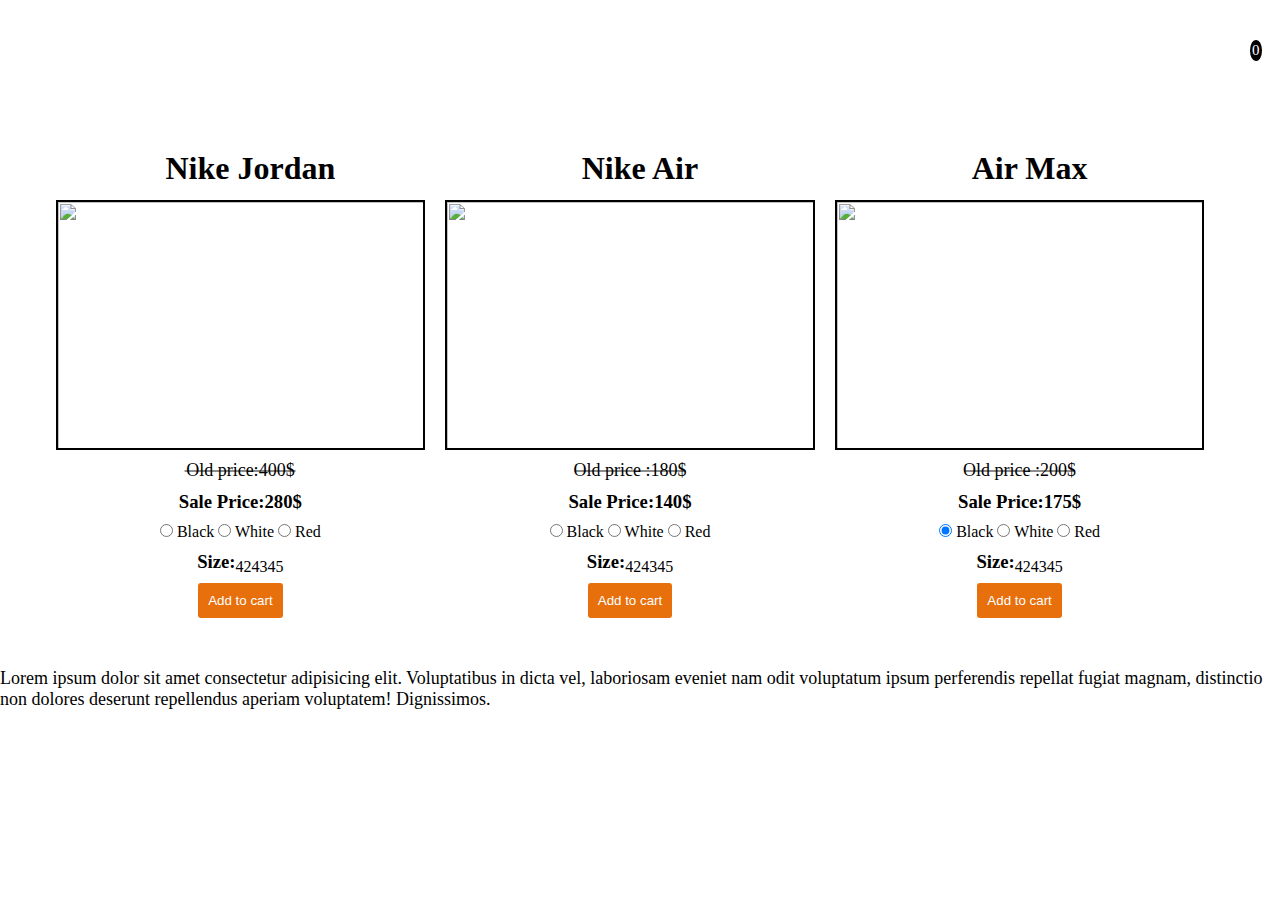
==== LocalStorage/index.html @ 2d32cea3 "sdd" ====
<!DOCTYPE html>
<html lang="en">

<head>
    <meta charset="UTF-8">
    <meta name="viewport" content="width=device-width, initial-scale=1.0">
    <title>Localstorage</title>
    <link rel="stylesheet" href="https://use.fontawesome.com/releases/v5.15.1/css/all.css"
        integrity="sha384-vp86vTRFVJgpjF9jiIGPEEqYqlDwgyBgEF109VFjmqGmIY/Y4HV4d3Gp2irVfcrp" crossorigin="anonymous">
    <link rel="stylesheet" href="style.css">
</head>

<body>
    <div class="header_container">
        <div class="cart_box">
            <div class="cart">
                <h2>Cart</h2>
                <div class="product_content">

                </div>

                <i class="far fa-times-circle close_btn"></i>
            </div>
        </div>
        <div class="my_cart">
            <a href="javascript:void(0)" class="get_cart">
                <p>0</p>
                <i class="fas fa-shopping-cart"></i>
            </a>
        </div>
    </div>
    <div class="shop_container">
        <div class="product item"> <img src="nike-jordan.jpg" alt="">
            <h1>Nike Jordan</h1>
            <div class="price">
                <p>Old price:<span>400$</span></p>
                <h3>Sale Price:<span>280$</span></h3>
            </div>
            <div class="input_block">
                <input type="radio" name="color" id="color" value="black" checked>
                <label for="color">Black</label>
                <input type="radio" name="color" id="color" value="white">
                <label for="color">White</label>
                <input type="radio" name="color" id="color" value="red">
                <label for="color">Red</label>
            </div>
            <div class="size_block">
                <h3>Size:</h3>
                <span>42</span>
                <span>43</span>
                <span>45</span>
            </div>
            <button>Add to cart</button>
        </div>

        <div class="product item"> <img src="nike-air.jpg" alt="">
            <h1>Nike Air</h1>
            <div class="price">
                <p>Old price :<span>180$</span></p>
                <h3>Sale Price:<span>140$</span></h3>
            </div>
            <div class="input_block">

                <input type="radio" name="color" id="color" value="black" checked>
                <label for="color">Black</label>
                <input type="radio" name="color" id="color" value="white">
                <label for="color">White</label>
                <input type="radio" name="color" id="color" value="red">
                <label for="color">Red</label>

            </div>
            <div class="size_block">
                <h3>Size:</h3>
                <span>42</span>
                <span>43</span>
                <span>45</span>
            </div>

            <button>Add to cart</button>
        </div>


        <div class="product item"> <img src="air-max.jpg" alt="">
            <h1>Air Max</h1>
            <div class="price">
                <p>Old price :<span>200$</span></p>
                <h3>Sale Price:<span>175$</span></h3>
            </div>
            <div class="input_block">
                <input type="radio" name="color" id="color" value="black" checked>
                <label for="color">Black</label>
                <input type="radio" name="color" id="color" value="white">
                <label for="color">White</label>
                <input type="radio" name="color" id="color" value="red">
                <label for="color">Red</label>
            </div>
            <div class="size_block">
                <h3>Size:</h3>
                <span>42</span>
                <span>43</span>
                <span>45</span>
            </div>
            <button>Add to cart</button>
        </div>
    </div>

    <section>
        <p>Lorem ipsum dolor sit amet consectetur adipisicing elit. Voluptatibus in dicta vel, laboriosam eveniet nam
            odit voluptatum ipsum perferendis repellat fugiat magnam, distinctio non dolores deserunt repellendus
            aperiam voluptatem! Dignissimos.</p>
    </section>
    <div class="pop_up_overlay">
        <div class="top"></div>
        <div class="bottom"></div>
        <div class="message">
            No products
        </div>
    </div>
    <script src="https://code.jquery.com/jquery-2.2.4.min.js"
        integrity="sha256-BbhdlvQf/xTY9gja0Dq3HiwQF8LaCRTXxZKRutelT44=" crossorigin="anonymous"></script>
    <script src="script.js"></script>
</body>

</html>
---- LocalStorage/style.css ----
* {
  margin: 0;
  padding: 0;
  box-sizing: border-box;
}

a {
  text-decoration: none;
  color: #000;
  font-size: 18px;
}
.header_container {
  max-width: 1200px;
  height: 80px;
  margin-right: auto;
  margin-left: auto;
  padding-left: 15px;
  padding-right: 15px;
  display: flex;
  justify-content: flex-end;
  align-items: center;
}

.cart_box {
  position: fixed;
  padding-left: 15px;
  padding-right: 15px;
  top: 0;
  right: 0;
  height: 100vh;
  width: 400px;
  background: rgba(248, 239, 156, 0.8);
  transform: translateX(100%);
  transition: all 0.4s ease-in;
  z-index: 999;
}

.cart_box.active {
  transform: translateX(0);
}

.cart {
  padding-top: 10px;
  position: relative;
  width: 100%;
  text-align: center;
}

.cart h2 {
  margin-bottom: 20px;
}

.product_content {
  display: flex;
  flex-direction: column;
  align-items: center;
  font-size: 18px;
}

.product_content span {
  font-weight: 700;
  margin-bottom: 5px;
}

/* .product_content span:last-child {
  margin-bottom: 20px;
} */

.total {
  margin-bottom: 25px;
}

.product_content img {
  width: 200px;
  height: 150px;
}

.cart_box i {
  position: absolute;
  left: 5px;
  top: 10px;
  font-size: 25px;
  color: rgb(255, 145, 0);
  cursor: pointer;
}

.my_cart i {
  font-weight: 700;
  font-size: 30px;
  color: #e76f0c;
}

.get_cart {
  position: relative;
}

.get_cart p {
  position: absolute;
  left: 25px;
  background: #000;
  color: #fff;
  border-radius: 50%;
  font-size: 15px;
  padding: 2px;
}

.shop_container {
  max-width: 1200px;
  margin-right: auto;
  margin-left: auto;
  padding-left: 15px;
  padding-right: 15px;
  display: -webkit-box;
  display: -ms-flexbox;
  display: flex;
  -webkit-box-orient: horizontal;
  -webkit-box-direction: normal;
  -ms-flex-flow: row nowrap;
  flex-flow: row nowrap;
  -webkit-box-align: center;
  -ms-flex-align: center;
  align-items: center;
  -webkit-box-pack: center;
  -ms-flex-pack: center;
  justify-content: center;
  padding-top: 120px;
  text-align: center;
}

img {
  display: block;
  width: 400px;
  max-width: 100%;
  height: 250px;
  object-fit: cover;
  margin-bottom: 10px;
  border: 2px solid #000;
}

.item {
  width: 33.3%;
  position: relative;
  padding-right: 20px;
}

.item h1 {
  position: absolute;
  width: 100%;
  top: 0;
  left: 50%;
  transform: translate(-50%, -50px);
}

p {
  font-size: 18px;
  position: relative;
}

.item p::before {
  content: '';
  position: absolute;
  top: 50%;
  left: 50%;
  transform: translate(-50%, -50%);
  width: 30%;
  height: 1px;
  background: rgb(26, 26, 26);
  display: block;
  z-index: -1;
}

.item p,
h3 {
  margin-bottom: 10px;
}

button {
  border-radius: 3px;
  padding: 10px 10px;
  cursor: pointer;
  transition: all 0.4s;
  background: rgb(231, 111, 12);
  color: #fff;
  outline: none;
  border: none;
  margin-bottom: 50px;
}

button:hover,
button:focus {
  box-shadow: 0px 0px 6px 0px rgb(250, 166, 9);
}

.input_block {
  margin-bottom: 10px;
}

input {
  cursor: pointer;
}

.size_block {
  display: flex;
  align-items: center;
  justify-content: center;
  height: 100%;
}
.pop_up_overlay{
    position: fixed;
    width: 100vw;
    height: 100vh;
    display: flex;
    justify-content: center;
    align-items: center;
    top: 0;
    left: 0;
    opacity: 0;
    visibility: hidden;
    transition: .4s;
}
.pop_up_overlay.active{
    opacity: 1;
    visibility: visible;
}
.pop_up_overlay .top{
    position: absolute;
    top: 0;
    left: 0;
    background-color: rgba(0,0,0,.7);
    width: 100%;
    height: 50%;
    transform: translateY(-100%);
    transition: all .4s ease-in-out;
}
.pop_up_overlay .bottom{
    position: absolute;
    bottom: 0;
    left: 0;
    background-color: rgba(0,0,0,.7);
    width: 100%;
    height: 50%;
    transform: translateY(100%);
    transition: all .4s ease-in-out;
}
.pop_up_overlay .message{
    padding: 40px;
    background: #fff;
    position: relative;
    z-index: 999;
    border-radius: 25px;
}
.pop_up_overlay.active .top,
.pop_up_overlay.active .bottom{
    transform: translateY(0);
}
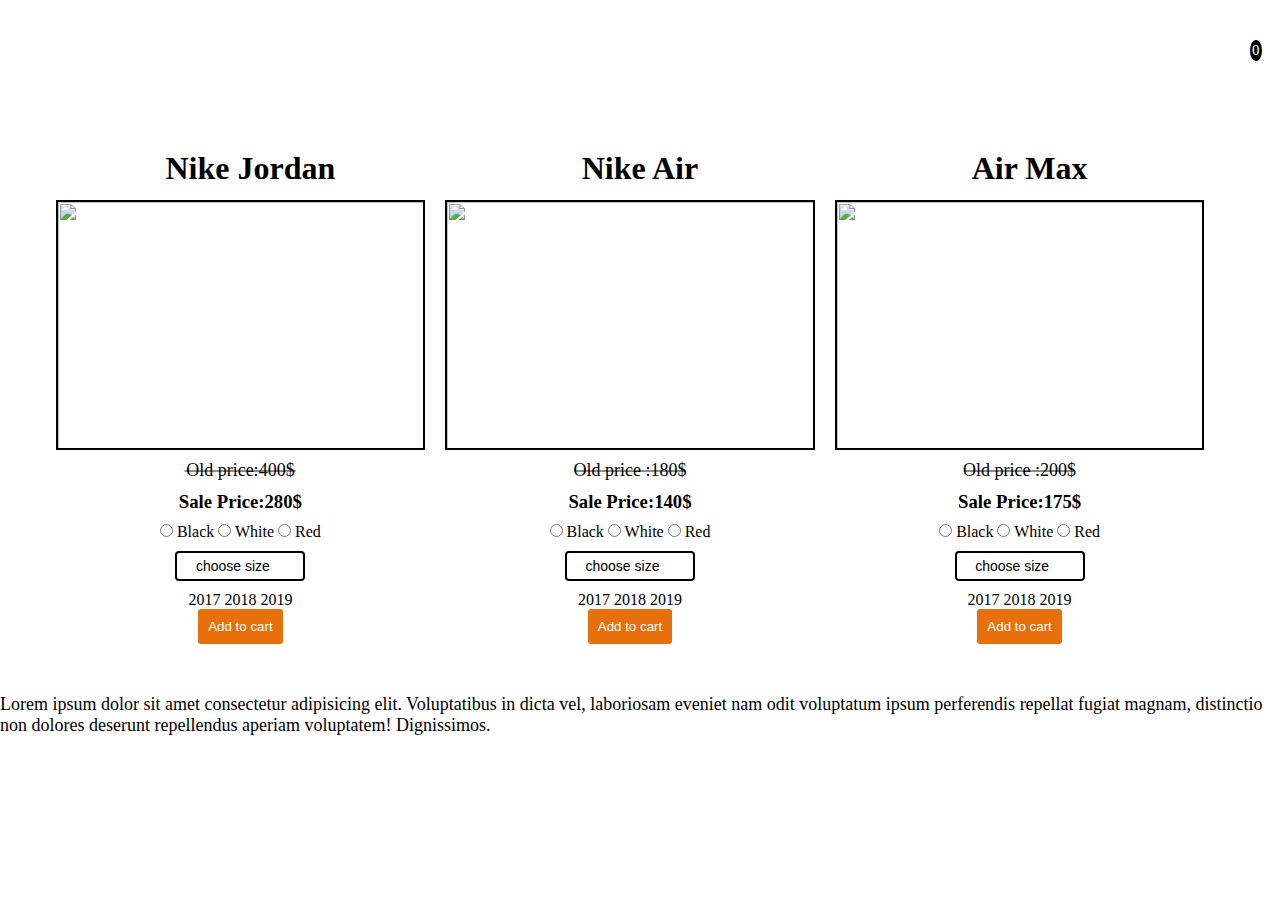
==== commit 4f3e0954: "counter arrows" ====
--- a/LocalStorage/index.html
+++ b/LocalStorage/index.html
@@ -25,11 +25,11 @@
         <div class="my_cart">
             <a href="javascript:void(0)" class="get_cart">
                 <p>0</p>
-                <i class="fas fa-shopping-cart"></i>
+                <i class="fas fa-shopping-cart carticon"></i>
             </a>
         </div>
     </div>
-    <div class="shop_container">
+    <div class=" shop_container">
         <div class="product item"> <img src="nike-jordan.jpg" alt="">
             <h1>Nike Jordan</h1>
             <div class="price">
@@ -37,18 +37,22 @@
                 <h3>Sale Price:<span>280$</span></h3>
             </div>
             <div class="input_block">
-                <input type="radio" name="color" id="color" value="black" checked>
+                <input type="radio" name="color" value="black">
                 <label for="color">Black</label>
-                <input type="radio" name="color" id="color" value="white">
+                <input type="radio" name="color" value="white">
                 <label for="color">White</label>
-                <input type="radio" name="color" id="color" value="red">
+                <input type="radio" name="color" value="red">
                 <label for="color">Red</label>
             </div>
             <div class="size_block">
-                <h3>Size:</h3>
-                <span>42</span>
-                <span>43</span>
-                <span>45</span>
+
+                <input type="number" name="size" min="36" max="45" step="2" placeholder="choose size">
+            </div>
+
+            <div class="model">
+                <span>2017</span>
+                <span>2018</span>
+                <span>2019</span>
             </div>
             <button>Add to cart</button>
         </div>
@@ -61,21 +65,24 @@
             </div>
             <div class="input_block">
 
-                <input type="radio" name="color" id="color" value="black" checked>
+                <input type="radio" name="color" value="black">
                 <label for="color">Black</label>
-                <input type="radio" name="color" id="color" value="white">
+                <input type="radio" name="color" value="white">
                 <label for="color">White</label>
-                <input type="radio" name="color" id="color" value="red">
+                <input type="radio" name="color" value="red">
                 <label for="color">Red</label>
 
             </div>
             <div class="size_block">
-                <h3>Size:</h3>
-                <span>42</span>
-                <span>43</span>
-                <span>45</span>
+                <input type="number" name="size" min="36" max="45" step="2" placeholder="choose size">
+
             </div>
 
+            <div class="model">
+                <span>2017</span>
+                <span>2018</span>
+                <span>2019</span>
+            </div>
             <button>Add to cart</button>
         </div>
 
@@ -87,25 +94,29 @@
                 <h3>Sale Price:<span>175$</span></h3>
             </div>
             <div class="input_block">
-                <input type="radio" name="color" id="color" value="black" checked>
+                <input type="radio" name="color" value="black">
                 <label for="color">Black</label>
-                <input type="radio" name="color" id="color" value="white">
+                <input type="radio" name="color" value="white">
                 <label for="color">White</label>
-                <input type="radio" name="color" id="color" value="red">
+                <input type="radio" name="color" value="red">
                 <label for="color">Red</label>
             </div>
+
             <div class="size_block">
-                <h3>Size:</h3>
-                <span>42</span>
-                <span>43</span>
-                <span>45</span>
+                <input type="number" name="size" min="36" max="45" step="2" placeholder="choose size">
+            </div>
+            <div class="model">
+                <span>2017</span>
+                <span>2018</span>
+                <span>2019</span>
             </div>
             <button>Add to cart</button>
         </div>
     </div>
 
     <section>
-        <p>Lorem ipsum dolor sit amet consectetur adipisicing elit. Voluptatibus in dicta vel, laboriosam eveniet nam
+        <p>Lorem ipsum dolor sit amet consectetur adipisicing elit. Voluptatibus in dicta vel, laboriosam eveniet
+            nam
             odit voluptatum ipsum perferendis repellat fugiat magnam, distinctio non dolores deserunt repellendus
             aperiam voluptatem! Dignissimos.</p>
     </section>
--- a/LocalStorage/style.css
+++ b/LocalStorage/style.css
@@ -5,6 +5,7 @@
 }
 
 a {
+  display: block;
   text-decoration: none;
   color: #000;
   font-size: 18px;
@@ -33,6 +34,7 @@
   transform: translateX(100%);
   transition: all 0.4s ease-in;
   z-index: 999;
+  overflow: auto;
 }
 
 .cart_box.active {
@@ -62,12 +64,12 @@
   margin-bottom: 5px;
 }
 
-/* .product_content span:last-child {
+.product_content span:last-child {
   margin-bottom: 20px;
-} */
+}
 
 .total {
-  margin-bottom: 25px;
+  margin-bottom: 15px;
 }
 
 .product_content img {
@@ -75,7 +77,7 @@
   height: 150px;
 }
 
-.cart_box i {
+.cart_box .close_btn {
   position: absolute;
   left: 5px;
   top: 10px;
@@ -84,10 +86,17 @@
   cursor: pointer;
 }
 
-.my_cart i {
+.my_cart .carticon {
   font-weight: 700;
   font-size: 30px;
   color: #e76f0c;
+}
+
+.count-arrows i {
+  color: red;
+  cursor: pointer;
+  padding-left: 10px;
+  padding-right: 10px;
 }
 
 .get_cart {
@@ -170,7 +179,8 @@
 }
 
 .item p,
-h3 {
+h3,
+.size_block {
   margin-bottom: 10px;
 }
 
@@ -186,7 +196,7 @@
   margin-bottom: 50px;
 }
 
-button:hover,
+button button:hover,
 button:focus {
   box-shadow: 0px 0px 6px 0px rgb(250, 166, 9);
 }
@@ -199,57 +209,88 @@
   cursor: pointer;
 }
 
+input[type='button'] {
+  background: #000;
+  color: #fff;
+  padding: 5px;
+  outline: none;
+}
+
+input[type='number'] {
+  width: 130px;
+  max-width: 100%;
+  cursor: pointer;
+  padding: 5px 15px;
+  text-align: center;
+  border-radius: 4px;
+  border: 2px solid #000;
+  outline: none;
+  font-size: 14px;
+}
+
+input::placeholder {
+  color: #000;
+}
+input[type='number'] ::-webkit-inner-spin-button {
+  -webkit-appearance: none;
+}
+
 .size_block {
   display: flex;
   align-items: center;
   justify-content: center;
-  height: 100%;
-}
-.pop_up_overlay{
-    position: fixed;
-    width: 100vw;
-    height: 100vh;
-    display: flex;
-    justify-content: center;
-    align-items: center;
-    top: 0;
-    left: 0;
-    opacity: 0;
-    visibility: hidden;
-    transition: .4s;
-}
-.pop_up_overlay.active{
-    opacity: 1;
-    visibility: visible;
-}
-.pop_up_overlay .top{
-    position: absolute;
-    top: 0;
-    left: 0;
-    background-color: rgba(0,0,0,.7);
-    width: 100%;
-    height: 50%;
-    transform: translateY(-100%);
-    transition: all .4s ease-in-out;
-}
-.pop_up_overlay .bottom{
-    position: absolute;
-    bottom: 0;
-    left: 0;
-    background-color: rgba(0,0,0,.7);
-    width: 100%;
-    height: 50%;
-    transform: translateY(100%);
-    transition: all .4s ease-in-out;
-}
-.pop_up_overlay .message{
-    padding: 40px;
-    background: #fff;
-    position: relative;
-    z-index: 999;
-    border-radius: 25px;
+}
+
+.size_block h3 {
+  display: block;
+}
+
+.pop_up_overlay {
+  position: fixed;
+  width: 100vw;
+  height: 100vh;
+  display: flex;
+  justify-content: center;
+  align-items: center;
+  top: 0;
+  left: 0;
+  opacity: 0;
+  visibility: hidden;
+  transition: 0.4s;
+}
+
+.pop_up_overlay.active {
+  opacity: 1;
+  visibility: visible;
+}
+.pop_up_overlay .top {
+  position: absolute;
+  top: 0;
+  left: 0;
+  background-color: rgba(0, 0, 0, 0.7);
+  width: 100%;
+  height: 50%;
+  transform: translateY(-100%);
+  transition: all 0.4s ease-in-out;
+}
+.pop_up_overlay .bottom {
+  position: absolute;
+  bottom: 0;
+  left: 0;
+  background-color: rgba(0, 0, 0, 0.7);
+  width: 100%;
+  height: 50%;
+  transform: translateY(100%);
+  transition: all 0.4s ease-in-out;
+}
+.pop_up_overlay .message {
+  padding: 40px;
+  background: #fff;
+  position: relative;
+  z-index: 999;
+  border-radius: 25px;
 }
 .pop_up_overlay.active .top,
-.pop_up_overlay.active .bottom{
-    transform: translateY(0);
-}+.pop_up_overlay.active .bottom {
+  transform: translateY(0);
+}
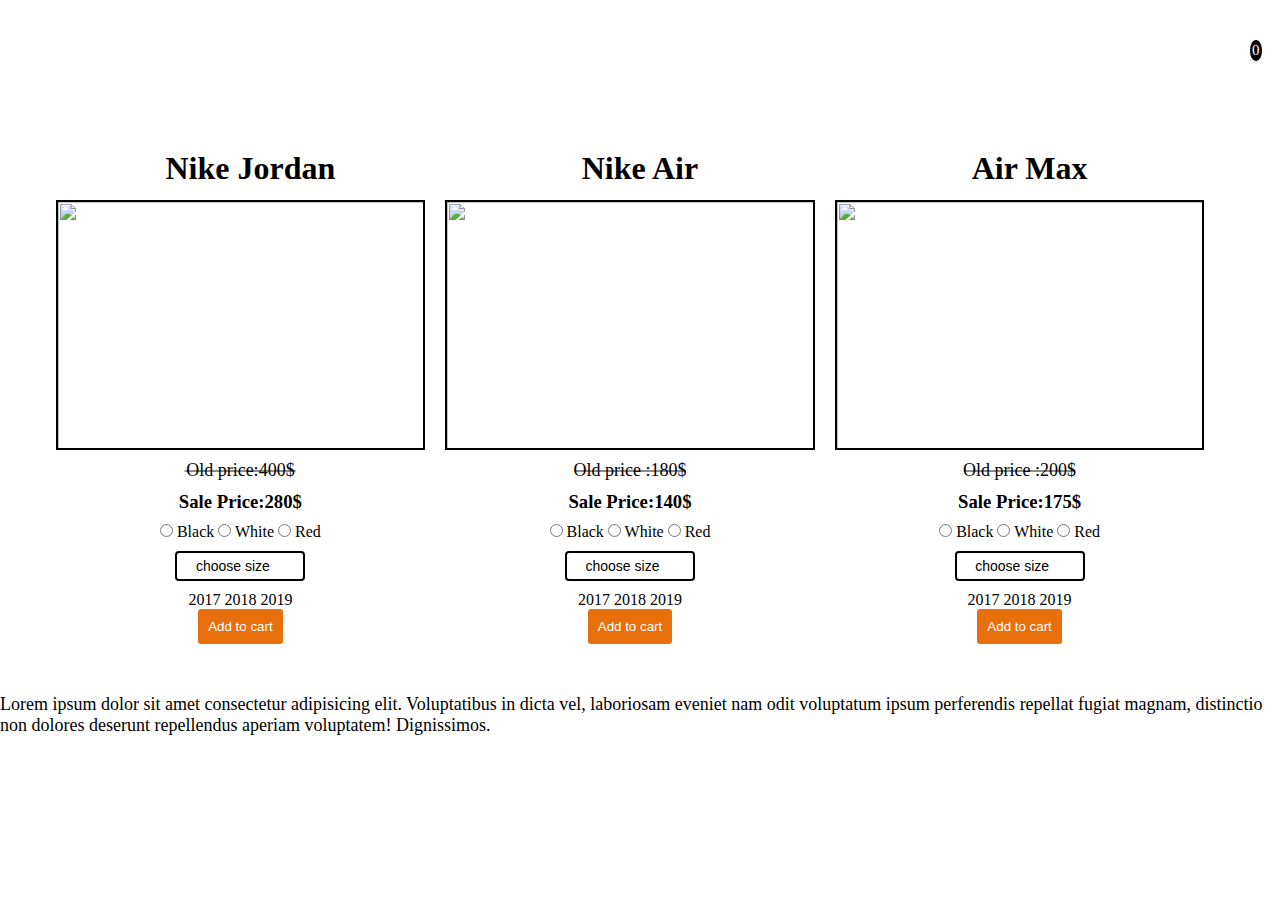
==== commit 41e46174: "Merge branch 'main' of https://github.com/OdessaBoy/Sasha-Odessa into main" ====
--- a/LocalStorage/index.html
+++ b/LocalStorage/index.html
@@ -5,8 +5,7 @@
     <meta charset="UTF-8">
     <meta name="viewport" content="width=device-width, initial-scale=1.0">
     <title>Localstorage</title>
-    <link rel="stylesheet" href="https://use.fontawesome.com/releases/v5.15.1/css/all.css"
-        integrity="sha384-vp86vTRFVJgpjF9jiIGPEEqYqlDwgyBgEF109VFjmqGmIY/Y4HV4d3Gp2irVfcrp" crossorigin="anonymous">
+    <link rel="stylesheet" href="https://use.fontawesome.com/releases/v5.15.1/css/all.css" integrity="sha384-vp86vTRFVJgpjF9jiIGPEEqYqlDwgyBgEF109VFjmqGmIY/Y4HV4d3Gp2irVfcrp" crossorigin="anonymous">
     <link rel="stylesheet" href="style.css">
 </head>
 
@@ -15,7 +14,7 @@
         <div class="cart_box">
             <div class="cart">
                 <h2>Cart</h2>
-                <div class="product_content">
+                <div class="product_content_overlay">
 
                 </div>
 
@@ -54,7 +53,7 @@
                 <span>2018</span>
                 <span>2019</span>
             </div>
-            <button>Add to cart</button>
+            <button type="submit" class="add-btn">Add to cart</button>
         </div>
 
         <div class="product item"> <img src="nike-air.jpg" alt="">
@@ -83,7 +82,7 @@
                 <span>2018</span>
                 <span>2019</span>
             </div>
-            <button>Add to cart</button>
+            <button class="add-btn" disabled>Add to cart</button>
         </div>
 
 
@@ -110,7 +109,7 @@
                 <span>2018</span>
                 <span>2019</span>
             </div>
-            <button>Add to cart</button>
+            <button class="add-btn" disabled>Add to cart</button>
         </div>
     </div>
 
@@ -127,9 +126,8 @@
             No products
         </div>
     </div>
-    <script src="https://code.jquery.com/jquery-2.2.4.min.js"
-        integrity="sha256-BbhdlvQf/xTY9gja0Dq3HiwQF8LaCRTXxZKRutelT44=" crossorigin="anonymous"></script>
+    <script src="https://code.jquery.com/jquery-2.2.4.min.js" integrity="sha256-BbhdlvQf/xTY9gja0Dq3HiwQF8LaCRTXxZKRutelT44=" crossorigin="anonymous"></script>
     <script src="script.js"></script>
 </body>
 
-</html>+</html>
